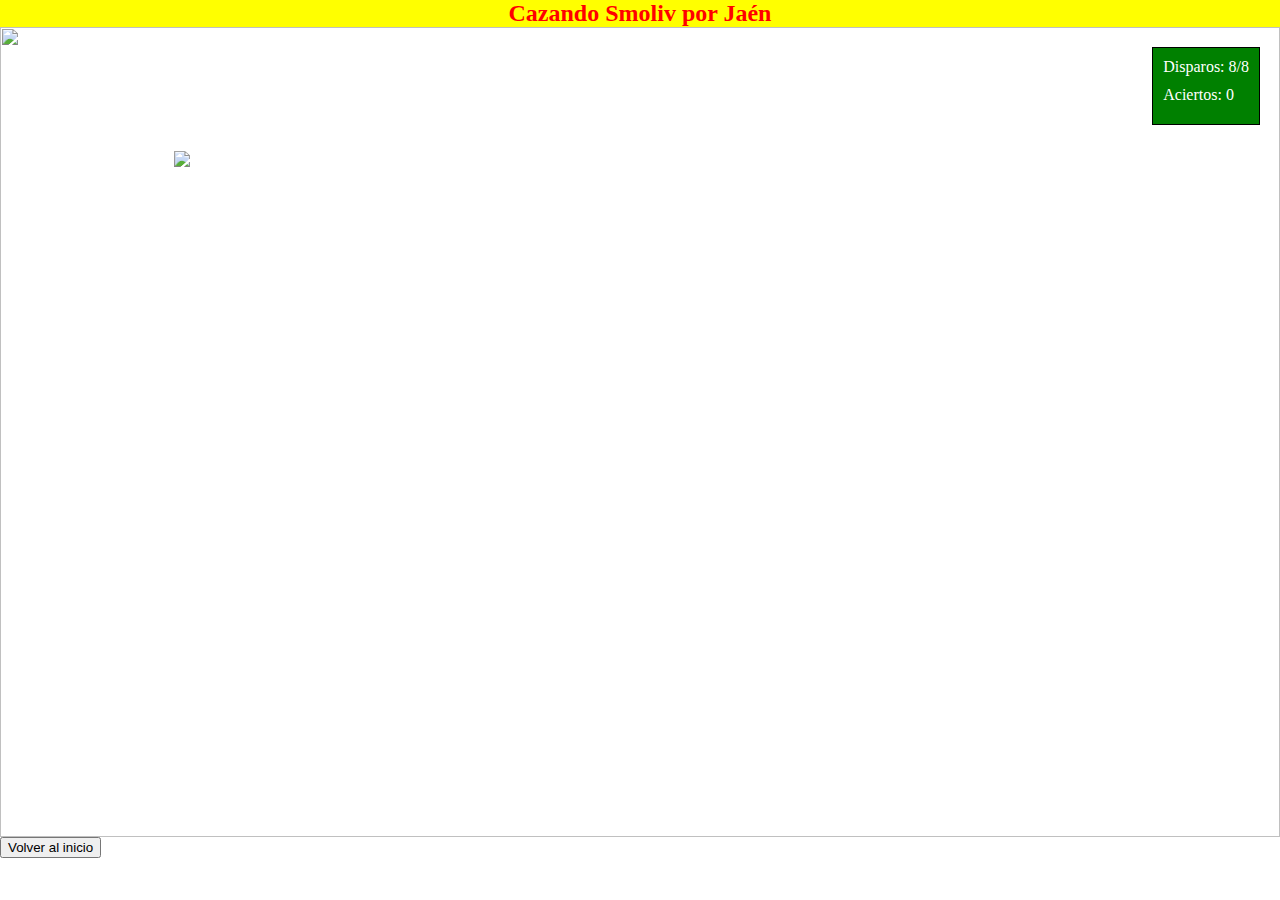
==== index.html @ 8a80435e "Add files via upload" ====
<!DOCTYPE html>
<html>
<head>
  <title>Caza de Smoliv</title>

  <link rel="stylesheet" href="styles.css">  <!-- Enlace al archivo CSS -->
</head>

<body>
  <h2 id="titulo"> Cazando Smoliv por Jaén</h2>
 
 <div id="game-container">
   <img id="background-image" src="https://unolivo.com/wp-content/uploads/2021/05/cultivo-del-olivo-y-el-aceite-en-Jaen.jpg">
   <img id="duck" src="https://www.serebii.net/scarletviolet/pokemon/new/928.png">
   <div id="contador">    <!--Contador-->
 <div id="disparos">Disparos: <span id="disparos-restantes">8</span>/8</div>
 <div id="aciertos">Aciertos: <span id="aciertos-counter">0</span></div>
</div>    <!--Contador-->
 </div>
 <script src="script.js"></script>          <!-- Enlace al archivo JavaScript -->
 <button onclick="volverAlInicio()">Volver al inicio</button>
</body>
</html>
---- styles.css ----
body {
  margin: 0;
}

#titulo {
  margin: auto;
  text-align: center;
  color: red;
  background-color: yellow;
}


#game-container {
  position: relative;
  display: flex;
  align-items: center;
  justify-content: center;
  width: 100vw;
  height: 90vh;
}

#background-image {
  position: absolute;
  top: 0;
  left: 0;
  width: 100%;
  height: 100%;
  object-fit: cover;
  z-index: 0;
}

#duck {
  position: absolute;
  top: 5%;
  left: 50%;
  transform: translateX(-50%);
  width: 5%;
  z-index: 1;
}

/*CONTADOR*/
#contador {
  border: 1px solid black;
  padding: 10px;
  margin: 20px;
  position: absolute;
  top: 0;
  right: 0;
  display: flex;
  flex-direction: column;
  color: white;
  background-color: green;
}

#disparos, #aciertos {
  margin-bottom: 10px;
}
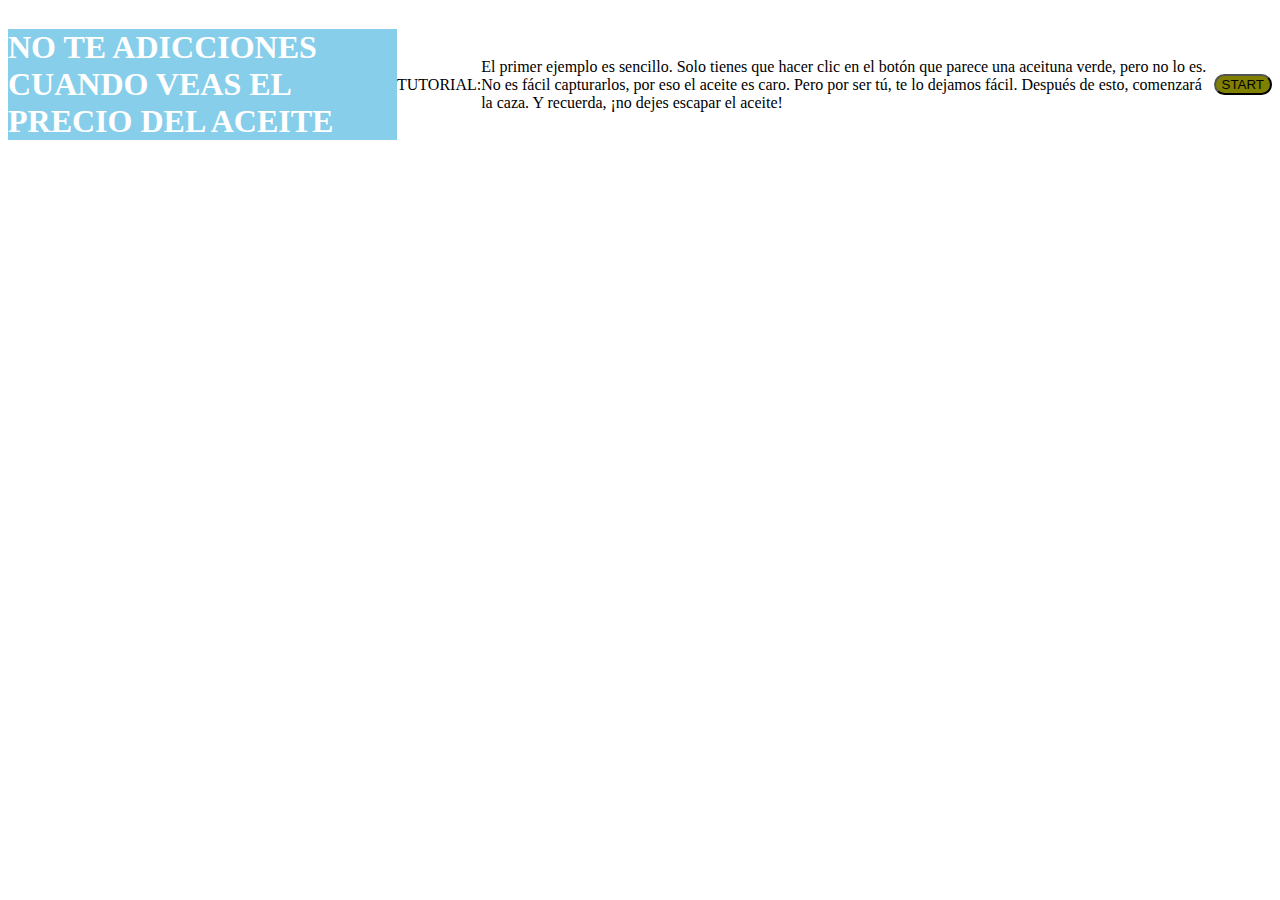
==== commit 96f921aa: "Add files via upload" ====
--- a/index.html
+++ b/index.html
@@ -1,23 +1,39 @@
 <!DOCTYPE html>
 <html>
 <head>
-  <title>Caza de Smoliv</title>
-
-  <link rel="stylesheet" href="styles.css">  <!-- Enlace al archivo CSS -->
+  <title>Menú Principal</title>
+  <style>
+    body {
+      display: flex;
+      justify-content: center;
+      align-items: center;
+    }
+    
+    #irMenu2 {
+      border-radius: 50px;
+      background-color: olive;
+      color: black;
+    }
+    
+    h1 {
+      background-color: skyblue;
+      color: white;
+    }
+  </style>
 </head>
-
 <body>
-  <h2 id="titulo"> Cazando Smoliv por Jaén</h2>
- 
- <div id="game-container">
-   <img id="background-image" src="https://unolivo.com/wp-content/uploads/2021/05/cultivo-del-olivo-y-el-aceite-en-Jaen.jpg">
-   <img id="duck" src="https://www.serebii.net/scarletviolet/pokemon/new/928.png">
-   <div id="contador">    <!--Contador-->
- <div id="disparos">Disparos: <span id="disparos-restantes">8</span>/8</div>
- <div id="aciertos">Aciertos: <span id="aciertos-counter">0</span></div>
-</div>    <!--Contador-->
- </div>
- <script src="script.js"></script>          <!-- Enlace al archivo JavaScript -->
- <button onclick="volverAlInicio()">Volver al inicio</button>
+  <h1>NO TE ADICCIONES CUANDO VEAS EL PRECIO DEL ACEITE</h1>
+  <p>TUTORIAL:</p>
+  <p>El primer ejemplo es sencillo. Solo tienes que hacer clic en el botón que parece una aceituna verde, pero no lo es. 
+    No es fácil capturarlos, por eso el aceite es caro. Pero por ser tú, te lo dejamos fácil. Después de esto, comenzará la caza. 
+    Y recuerda, ¡no dejes escapar el aceite!</p>
+  
+  <button id="irMenu2">START</button>
+  
+  <script>
+    document.getElementById("irMenu2").addEventListener("click", function() {
+      window.location.href = "juego.html"; // Redirige al menú secundario (menu2.html)
+    });
+  </script>
 </body>
 </html>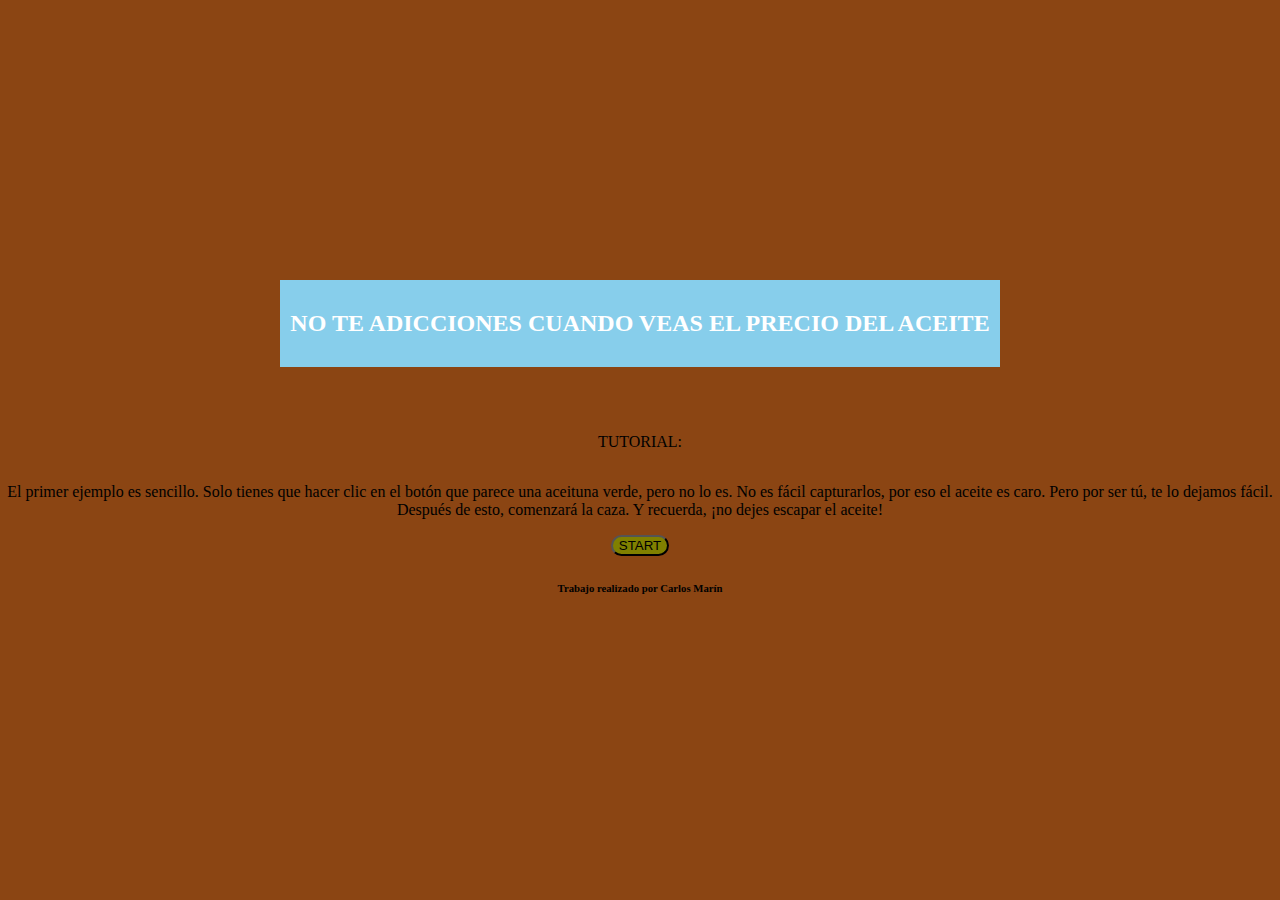
==== commit f769923e: "Add files via upload" ====
--- a/index.html
+++ b/index.html
@@ -4,32 +4,64 @@
   <title>Menú Principal</title>
   <style>
     body {
+      background-color: #8B4513;
       display: flex;
       justify-content: center;
       align-items: center;
+      flex-direction: column;
+      min-height: 100vh;
+      margin: 0;
     }
-    
+
+    header {
+      background-color: skyblue;
+      color: white;
+      padding: 10px;
+      text-align: center;
+    }
+  
     #irMenu2 {
       border-radius: 50px;
       background-color: olive;
-      color: black;
+      color: rgb(0, 0, 0);
     }
-    
-    h1 {
-      background-color: skyblue;
-      color: white;
+  
+    footer {
+      background-color: #8B4513;
+      padding: 1px;
+      /*position: fixed;
+      bottom: 0;
+      left: 0;
+      right: 0;
+      padding: 5px;*/
     }
+
+    section {
+  display: flex;
+  flex-direction: column;
+  align-items: center;
+  justify-content: center;
+  text-align: center;
+  margin-top: 50px; /* Añadí un margen superior opcional para separar el encabezado */
+}
   </style>
 </head>
 <body>
-  <h1>NO TE ADICCIONES CUANDO VEAS EL PRECIO DEL ACEITE</h1>
-  <p>TUTORIAL:</p>
-  <p>El primer ejemplo es sencillo. Solo tienes que hacer clic en el botón que parece una aceituna verde, pero no lo es. 
-    No es fácil capturarlos, por eso el aceite es caro. Pero por ser tú, te lo dejamos fácil. Después de esto, comenzará la caza. 
-    Y recuerda, ¡no dejes escapar el aceite!</p>
+  <header>
+    <h2>NO TE ADICCIONES CUANDO VEAS EL PRECIO DEL ACEITE</h2>
+  </header>
   
-  <button id="irMenu2">START</button>
+  <section>
+    <p>TUTORIAL:</p>
+    <p>El primer ejemplo es sencillo. Solo tienes que hacer clic en el botón que parece una aceituna verde, pero no lo es. No es fácil capturarlos, por eso el aceite es caro. Pero por ser tú, te lo dejamos fácil. Después de esto, comenzará la caza. Y recuerda, ¡no dejes escapar el aceite!</p>
   
+    <button id="irMenu2">START</button>
+  </section>
+  
+  <footer>
+    <h6>Trabajo realizado por Carlos Marín</h6>
+  </footer>
+
   <script>
     document.getElementById("irMenu2").addEventListener("click", function() {
       window.location.href = "juego.html"; // Redirige al menú secundario (menu2.html)
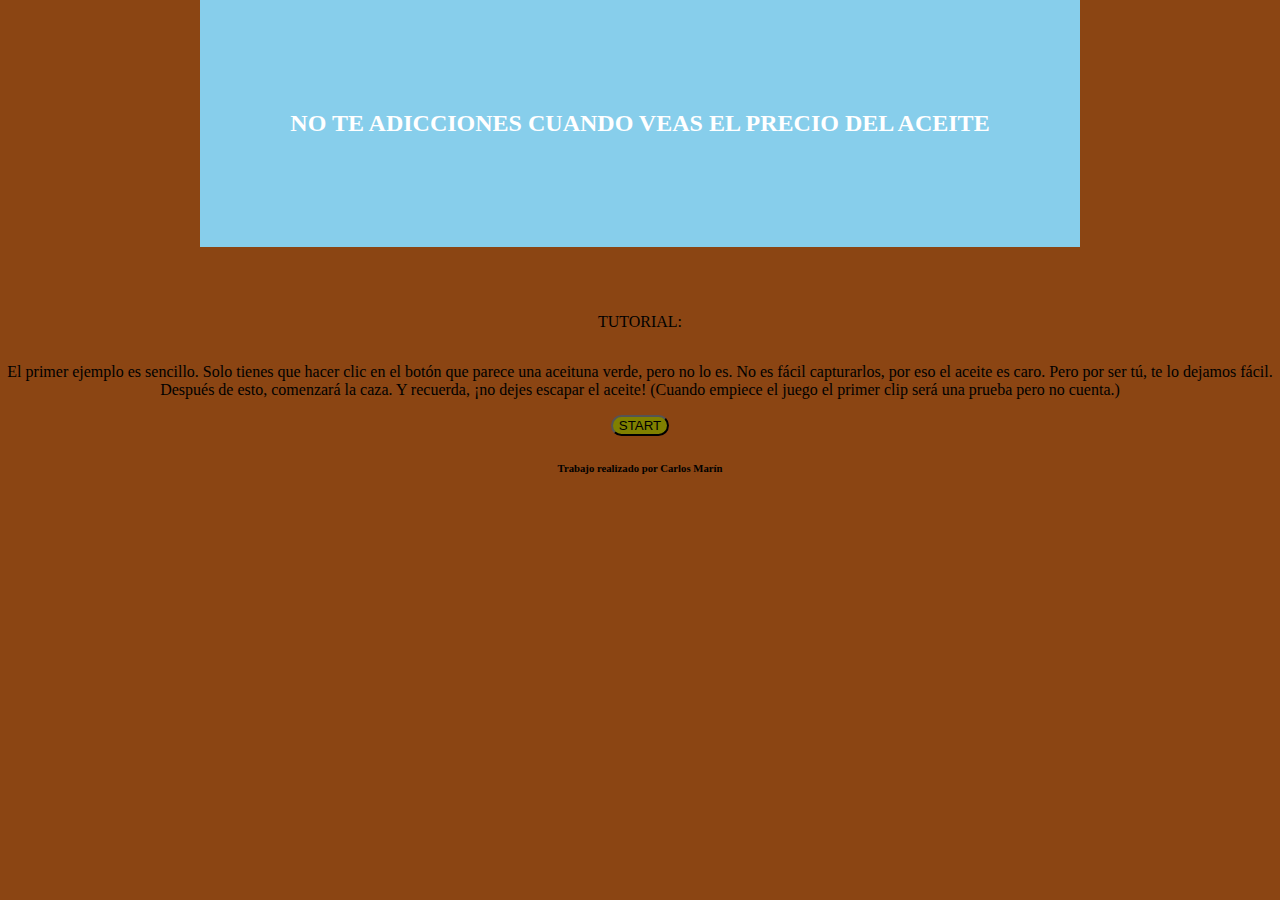
==== commit 007c0091: "Add files via upload" ====
--- a/index.html
+++ b/index.html
@@ -1,71 +1,69 @@
 <!DOCTYPE html>
 <html>
-<head>
-  <title>Menú Principal</title>
-  <style>
-    body {
-      background-color: #8B4513;
-      display: flex;
-      justify-content: center;
-      align-items: center;
-      flex-direction: column;
-      min-height: 100vh;
-      margin: 0;
-    }
+  <head>
+    <title>Menú Principal</title>
+    <style>
+      body {
+        background-color: #8B4513; /* Establece el color de fondo del cuerpo (body) */
+        display: flex; /* Habilita el uso de flexbox */
+        justify-content: center; /* Centra verticalmente los elementos del cuerpo */
+        align-items: center; /* Centra horizontalmente los elementos del cuerpo */
+        flex-direction: column; /* Establece la dirección de la columna para los elementos flexbox */
+        margin: 0; /* Elimina el margen predeterminado del cuerpo */
+      }
 
-    header {
-      background-color: skyblue;
-      color: white;
-      padding: 10px;
-      text-align: center;
-    }
-  
-    #irMenu2 {
-      border-radius: 50px;
-      background-color: olive;
-      color: rgb(0, 0, 0);
-    }
-  
-    footer {
-      background-color: #8B4513;
-      padding: 1px;
-      /*position: fixed;
-      bottom: 0;
-      left: 0;
-      right: 0;
-      padding: 5px;*/
-    }
+      header {
+        background-color: skyblue; /* Establece el color de fondo del encabezado */
+        color: white; /* Establece el color del texto del encabezado */
+        padding: 10vh; /* Añade un relleno vertical al encabezado */
+        text-align: center; /* Centra el texto del encabezado horizontalmente */
+      }
 
-    section {
-  display: flex;
-  flex-direction: column;
-  align-items: center;
-  justify-content: center;
-  text-align: center;
-  margin-top: 50px; /* Añadí un margen superior opcional para separar el encabezado */
-}
-  </style>
-</head>
-<body>
-  <header>
-    <h2>NO TE ADICCIONES CUANDO VEAS EL PRECIO DEL ACEITE</h2>
-  </header>
-  
-  <section>
-    <p>TUTORIAL:</p>
-    <p>El primer ejemplo es sencillo. Solo tienes que hacer clic en el botón que parece una aceituna verde, pero no lo es. No es fácil capturarlos, por eso el aceite es caro. Pero por ser tú, te lo dejamos fácil. Después de esto, comenzará la caza. Y recuerda, ¡no dejes escapar el aceite!</p>
-  
-    <button id="irMenu2">START</button>
-  </section>
-  
-  <footer>
-    <h6>Trabajo realizado por Carlos Marín</h6>
-  </footer>
+      #irMenu2 {
+        border-radius: 50px; /* Establece un borde redondeado para el botón */
+        background-color: olive; /* Establece el color de fondo del botón */
+        color: rgb(0, 0, 0); /* Establece el color del texto del botón */
+      }
 
-  <script>
-    document.getElementById("irMenu2").addEventListener("click", function() {
-      window.location.href = "juego.html"; // Redirige al menú secundario (menu2.html)
-    });
-  </script>
-</body>
+      footer {
+        background-color: #8B4513; /* Establece el color de fondo del pie de página */
+        padding: 1px; /* Añade un pequeño relleno al pie de página */
+      }
+
+      section {
+        display: flex; /* Habilita el uso de flexbox */
+        flex-direction: column; /* Establece la dirección de la columna para los elementos flexbox */
+        align-items: center; /* Centra horizontalmente los elementos del área de la sección */
+        justify-content: center; /* Centra verticalmente los elementos del área de la sección */
+        text-align: center; /* Centra el texto del área de la sección horizontalmente */
+        margin-top: 50px; /* Añadí un margen superior opcional para separar el encabezado */
+      }
+    </style>
+  </head>
+  <body>
+    <header>
+      <h2>NO TE ADICCIONES CUANDO VEAS EL PRECIO DEL ACEITE</h2> <!-- Encabezado principal -->
+    </header>
+
+    <section>
+      <p>TUTORIAL:</p> <!-- Párrafo de introducción al tutorial -->
+      <p>
+        El primer ejemplo es sencillo. Solo tienes que hacer clic en el botón que parece una aceituna verde, pero no lo es.
+        No es fácil capturarlos, por eso el aceite es caro. Pero por ser tú, te lo dejamos fácil. Después de esto, comenzará
+        la caza. Y recuerda, ¡no dejes escapar el aceite! (Cuando empiece el juego el primer clip será una prueba pero no cuenta.)
+      </p> <!-- Párrafo de instrucciones del juego -->
+
+      <button id="irMenu2">START</button> <!-- Botón para iniciar el juego -->
+    </section>
+
+    <footer>
+      <h6>Trabajo realizado por Carlos Marín</h6> <!-- Créditos del trabajo realizado -->
+    </footer>
+
+    <script>
+      document.getElementById("irMenu2").addEventListener("click", function() {
+        window.location.href = "juego.html"; // Redirige al menú secundario (menu2.html)
+      });
+    </script>
+  </body>
 </html>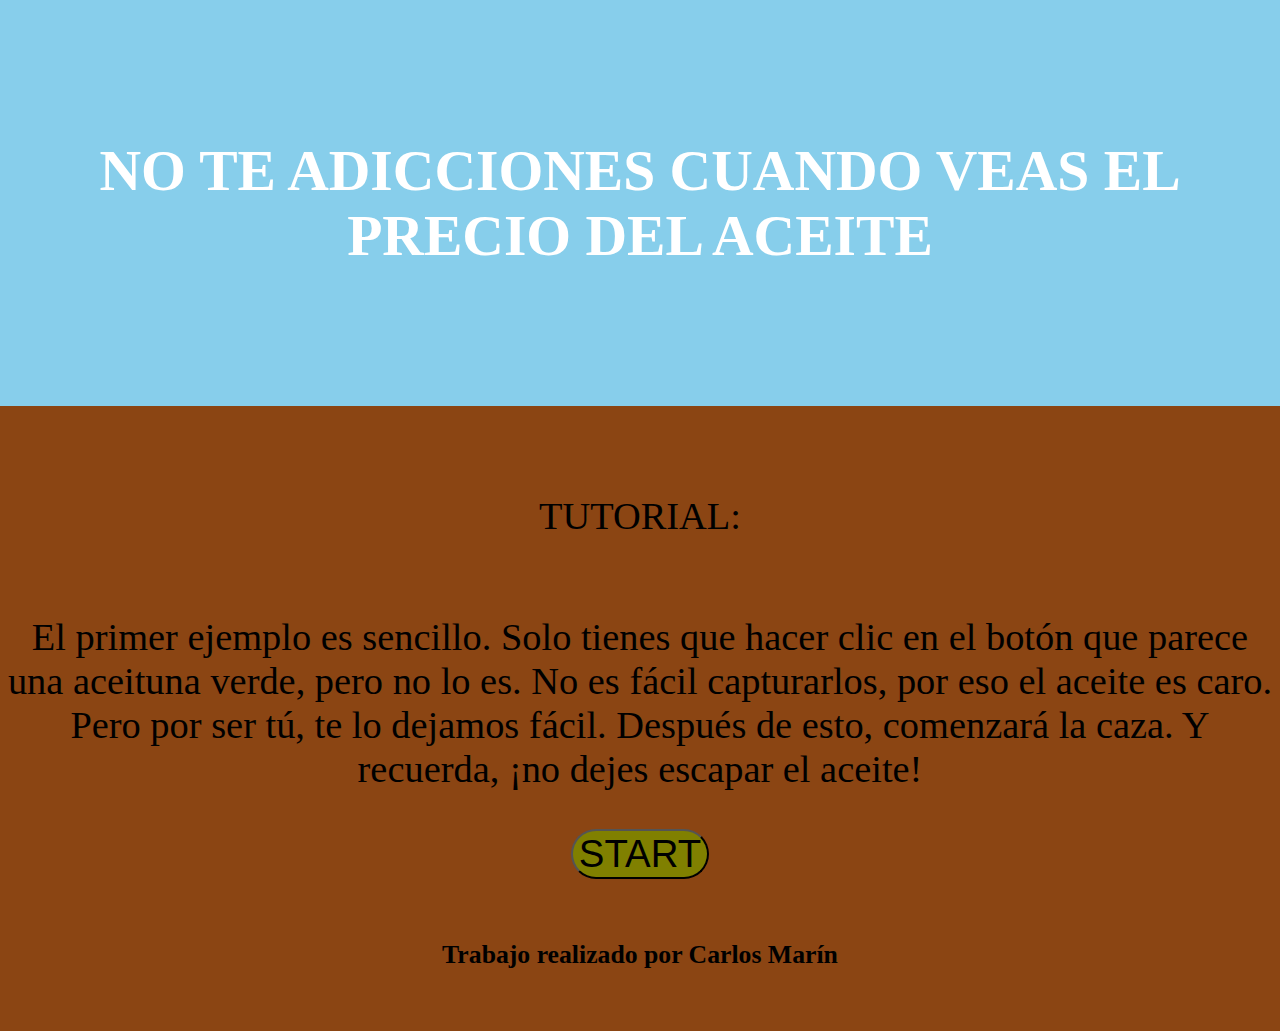
==== commit 5db6161b: "Add files via upload" ====
--- a/index.html
+++ b/index.html
@@ -10,6 +10,7 @@
         align-items: center; /* Centra horizontalmente los elementos del cuerpo */
         flex-direction: column; /* Establece la dirección de la columna para los elementos flexbox */
         margin: 0; /* Elimina el margen predeterminado del cuerpo */
+        font-size: 3vw; /* Utiliza la unidad de medida vw para adaptar el tamaño de la letra al tamaño de la página */
       }
 
       header {
@@ -23,6 +24,7 @@
         border-radius: 50px; /* Establece un borde redondeado para el botón */
         background-color: olive; /* Establece el color de fondo del botón */
         color: rgb(0, 0, 0); /* Establece el color del texto del botón */
+        font-size: 3vw; /* Utiliza la unidad de medida vw para adaptar el tamaño de la letra al tamaño de la página */
       }
 
       footer {
@@ -50,8 +52,7 @@
       <p>
         El primer ejemplo es sencillo. Solo tienes que hacer clic en el botón que parece una aceituna verde, pero no lo es.
         No es fácil capturarlos, por eso el aceite es caro. Pero por ser tú, te lo dejamos fácil. Después de esto, comenzará
-        la caza. Y recuerda, ¡no dejes escapar el aceite! (Cuando empiece el juego el primer clip será una prueba pero no cuenta.)
-      </p> <!-- Párrafo de instrucciones del juego -->
+        la caza. Y recuerda, ¡no dejes escapar el aceite! </p> <!-- Párrafo de instrucciones del juego -->
 
       <button id="irMenu2">START</button> <!-- Botón para iniciar el juego -->
     </section>
